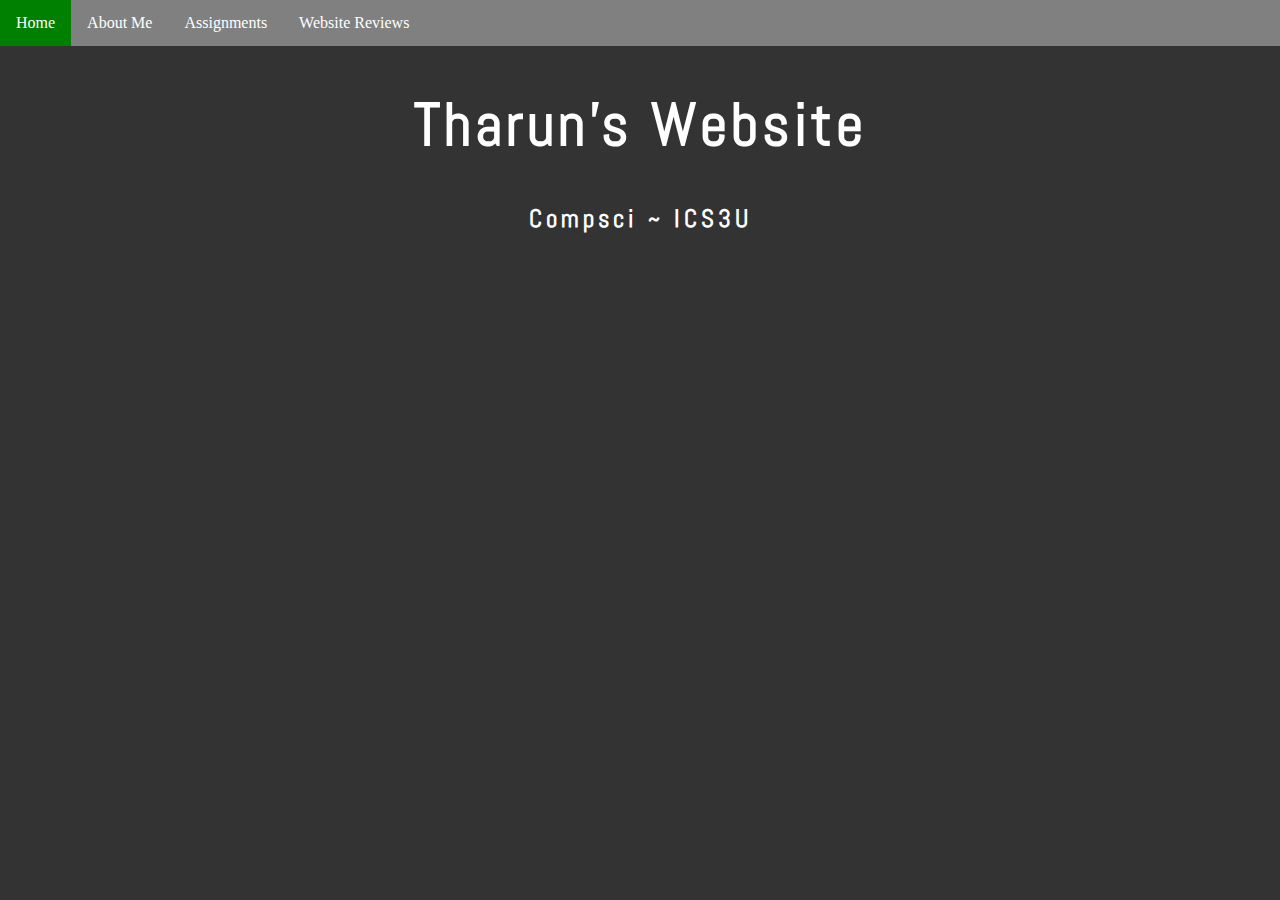
==== index.html @ 9ab6280e "q" ====
<!DOCTYPE html>
<html>
<head>

<link rel="stylesheet" type="text/css" href="CSS/style.css">

<script type="text/javascript" src="script.js"></script>

<link href="https://fonts.googleapis.com/css?family=Abel" rel="stylesheet">

<meta name="viewport" content="width=device-width, initial-scale=1">

</head>

<body>

  <ul>
  <li><a class="active" href="index.html">Home</a></li>
  <li><a href="doggo">About Me</a></li>
  <li><a href="#contact">Assignments</a></li>
  <li><a href="webrev.html">Website Reviews</a></li>
</ul>

<script>on("overlay")</script>

<div id="overlay" onclick="off()">
  <div id="text">Welcome</div>
</div>

<!-- <div style="padding:20px">
  <button onclick="on()">Turn on overlay effect</button>
</div>
 -->


<h1></h1>
 
 
<header></header>
  

   


<h1>Tharun's Website</h1>
<h2>Compsci ~ ICS3U</h2>
<script>
function on() {
  document.getElementById("overlay").style.display = "block";
}

function off() {
  document.getElementById("overlay").style.display = "none";
}
</script>
</body>
</html>
---- CSS/style.css ----
ul {
  list-style-type: none;
  margin: 0;
  padding: 0;
  overflow: hidden;
  background-color: gray;
}

li {
  float: left;
}

li a {
  display: block;
  color: white;
  text-align: center;
  padding: 14px 16px;
  text-decoration: none;
}

li a:hover:not(.active) {
  background-color: Green;
}

.active {
  background-color: Green;
}


*{
    -webkit-box-sizing: border-box;
    box-sizing: border-box;
}
html, body{
    height: 100%;
    margin: 0;
    padding: 0;
    background-color: #333;
    overflow: hidden;
}


body {
 background-image: url("http://www.technocrazed.com/wp-content/uploads/2015/11/Cool-Black-And-White-Wallpapers-Resolution-1920x1080-Desktop-Backgrounds-19.jpg");
 background-repeat: no-repeat;
 background-size: cover;

   }

   h1 {
font-family: 'Abel', sans-serif;
font-size: 60px ;
color: #FFFFFF;
letter-spacing: 4px;
text-align: center;
   }

h2 {
font-family: 'Abel', sans-serif;
font-size: 25px ;
color: #FFFFFF;
letter-spacing: 4px;
text-align: center;

}

#overlay {
  position: fixed;
  display: none;
  width: 100%;
  height: 100%;
  top: 0;
  left: 0;
  right: 0;
  bottom: 0;
  background-color: rgba(0,0,0,0.5);
  z-index: 2;
  cursor: pointer;
}

#text{
  position: absolute;
  top: 50%;
  left: 50%;
  font-size: 50px;
  color: white;
  transform: translate(-50%,-50%);
  -ms-transform: translate(-50%,-50%);
}
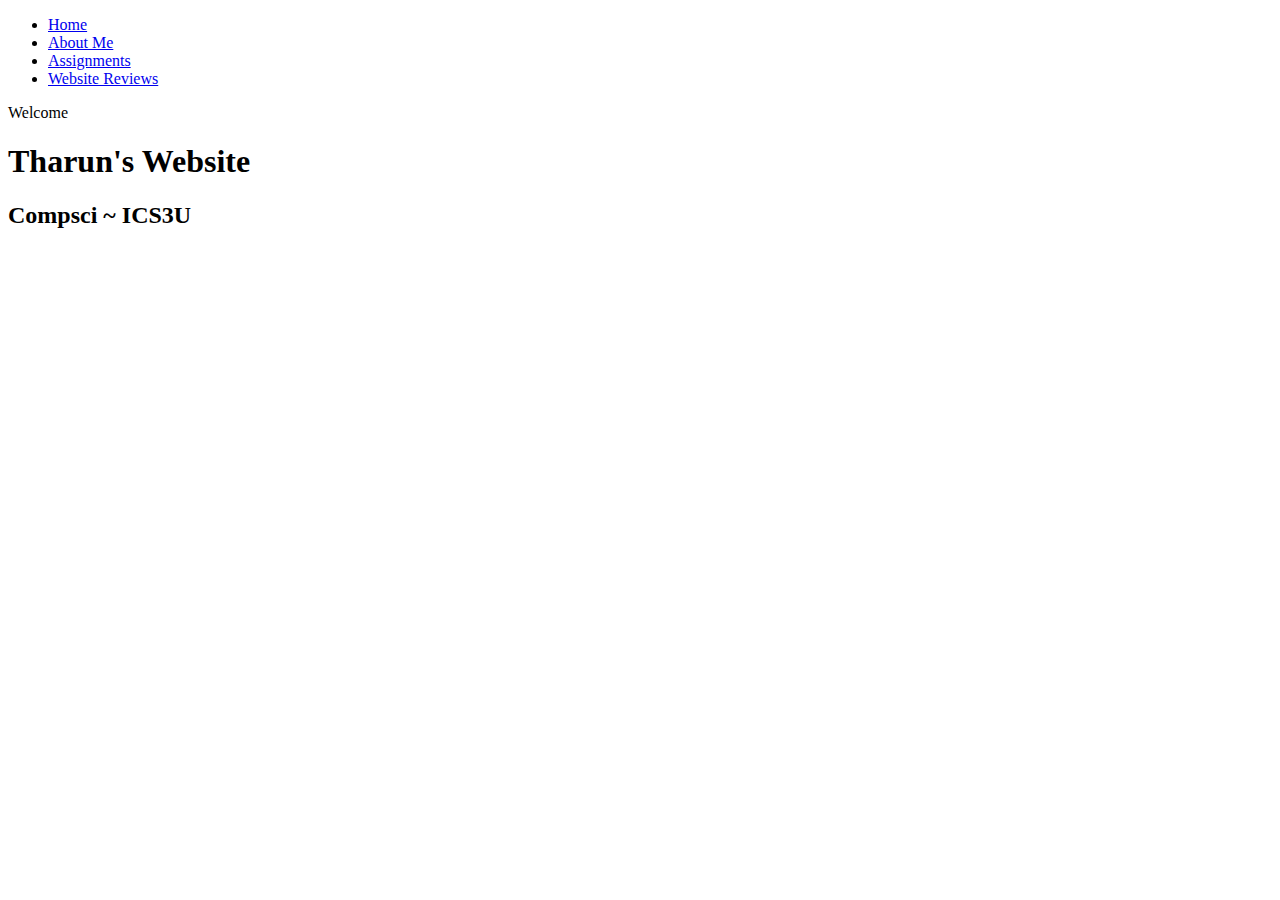
==== commit 51b428aa: "i" ====
--- a/index.html
+++ b/index.html
@@ -4,7 +4,9 @@
 
 <link rel="stylesheet" type="text/css" href="CSS/style.css">
 
-<script type="text/javascript" src="script.js"></script>
+<script type="text/javascript" src= "main.js"></script>
+
+<script> on() </script>
 
 <link href="https://fonts.googleapis.com/css?family=Abel" rel="stylesheet">
 
@@ -21,7 +23,17 @@
   <li><a href="webrev.html">Website Reviews</a></li>
 </ul>
 
-<script>on("overlay")</script>
+<script>
+  
+function on() {
+  document.getElementById("overlay").style.display = "block";
+}
+
+function off() {
+  document.getElementById("overlay").style.display = "none";
+} 
+
+</script>
 
 <div id="overlay" onclick="off()">
   <div id="text">Welcome</div>
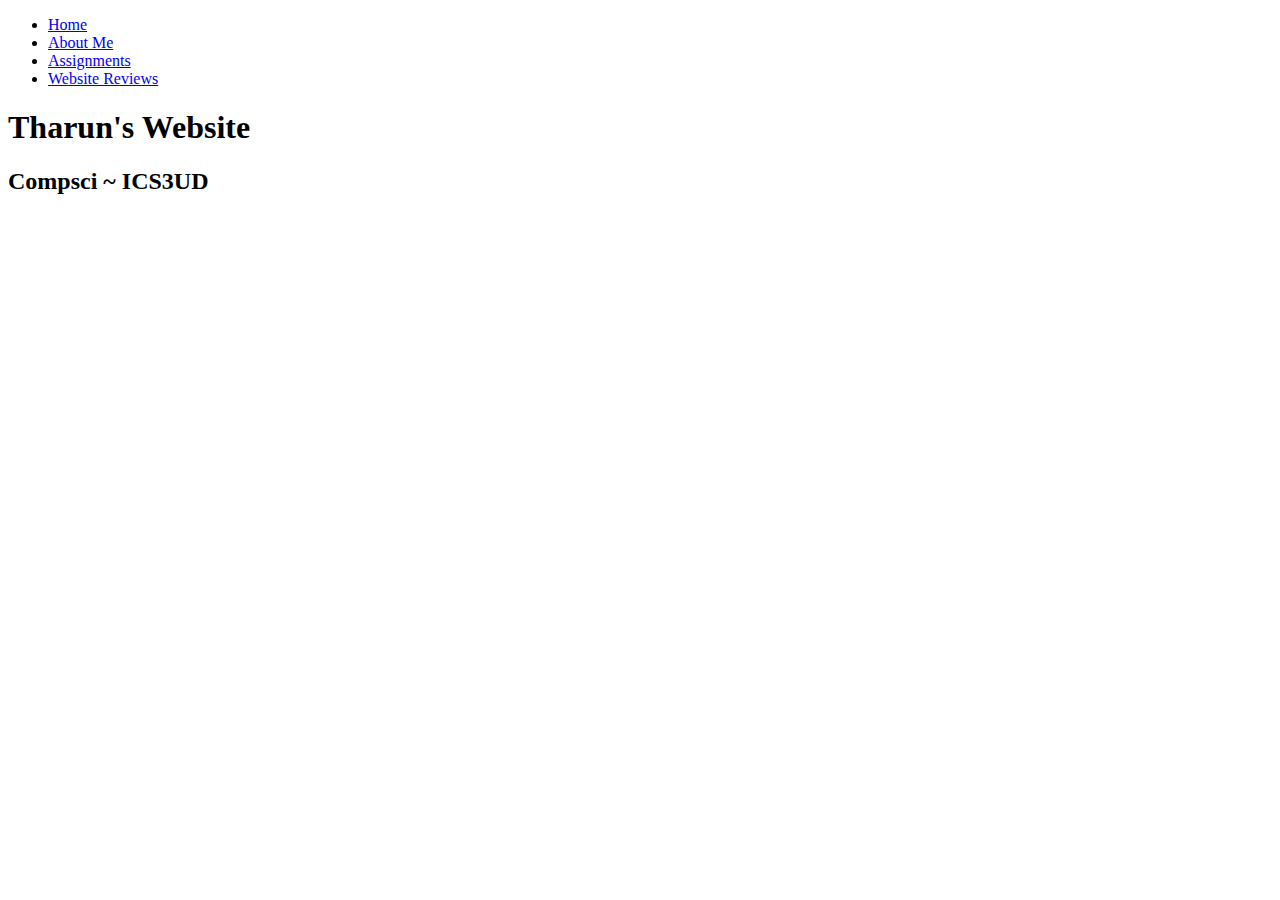
==== commit 7e34dd78: "Update index.html" ====
--- a/index.html
+++ b/index.html
@@ -4,14 +4,9 @@
 
 <link rel="stylesheet" type="text/css" href="CSS/style.css">
 
-<script type="text/javascript" src= "main.js"></script>
-
-<script> on() </script>
+<script type="text/javascript" src="script.js"></script>
 
 <link href="https://fonts.googleapis.com/css?family=Abel" rel="stylesheet">
-
-<meta name="viewport" content="width=device-width, initial-scale=1">
-
 </head>
 
 <body>
@@ -23,48 +18,7 @@
   <li><a href="webrev.html">Website Reviews</a></li>
 </ul>
 
-<script>
-  
-function on() {
-  document.getElementById("overlay").style.display = "block";
-}
-
-function off() {
-  document.getElementById("overlay").style.display = "none";
-} 
-
-</script>
-
-<div id="overlay" onclick="off()">
-  <div id="text">Welcome</div>
-</div>
-
-<!-- <div style="padding:20px">
-  <button onclick="on()">Turn on overlay effect</button>
-</div>
- -->
-
-
-<h1></h1>
- 
- 
-<header></header>
-  
-
-   
-
-
 <h1>Tharun's Website</h1>
-<h2>Compsci ~ ICS3U</h2>
-<script>
-function on() {
-  document.getElementById("overlay").style.display = "block";
-}
-
-function off() {
-  document.getElementById("overlay").style.display = "none";
-}
-</script>
+<h2>Compsci ~ ICS3UD</h2>
 </body>
 </html>
-
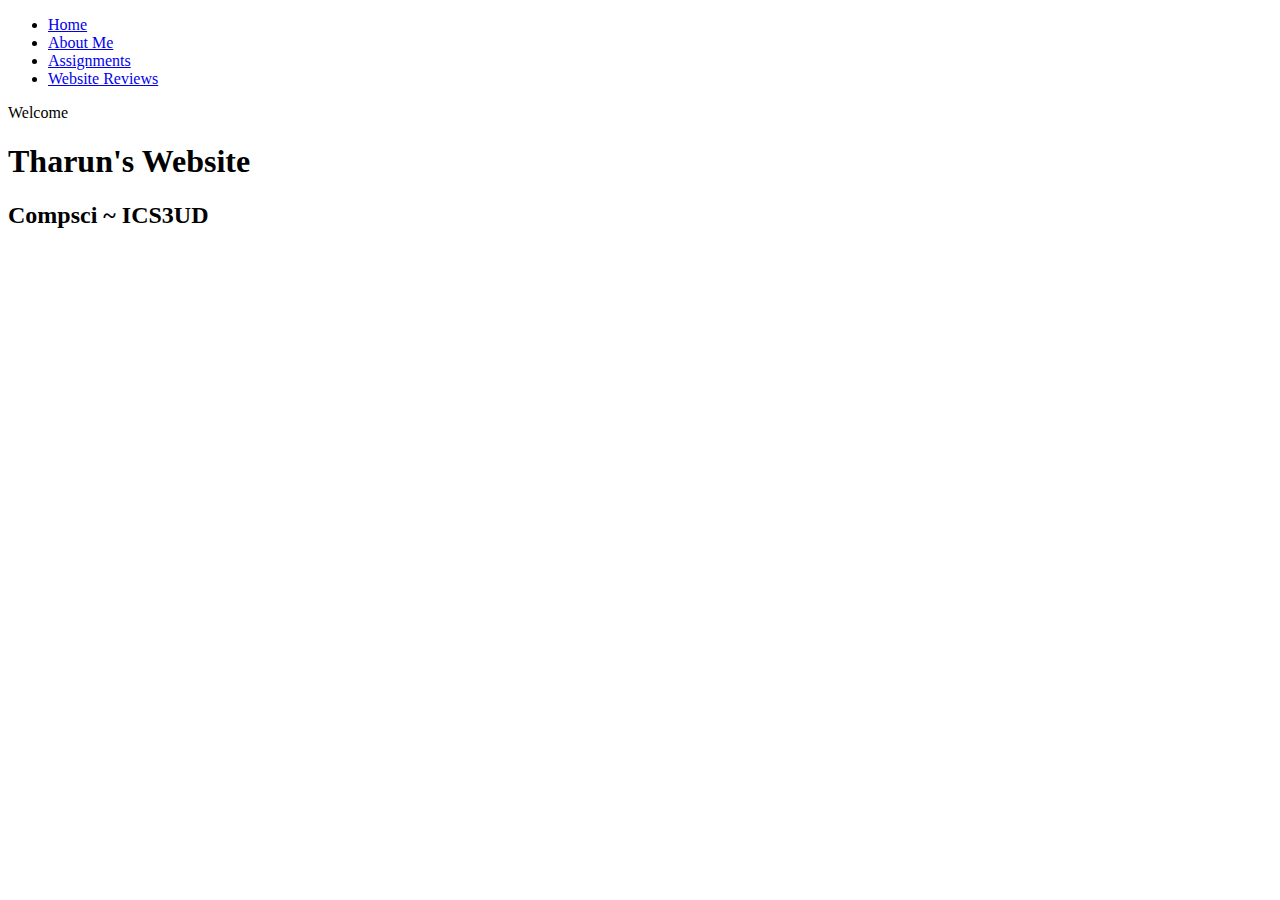
==== commit ed131d9f: "Merge branch 'gh-pages' of https://github.com/TharunSakthi/Website_CompSci_ICS3U into gh-pages" ====
--- a/index.html
+++ b/index.html
@@ -4,13 +4,23 @@
 
 <link rel="stylesheet" type="text/css" href="CSS/style.css">
 
-<script type="text/javascript" src="script.js"></script>
+
+<script type="text/javascript" src="JS/main.js"></script>
+
+<script type="text/javascript" src= "main.js"></script>
+
+<script> on() </script>
+
 
 <link href="https://fonts.googleapis.com/css?family=Abel" rel="stylesheet">
+
+<meta name="viewport" content="width=device-width, initial-scale=1">
+
+<script>on()</script>
+
 </head>
 
-<body>
-
+<body id="overlay">
   <ul>
   <li><a class="active" href="index.html">Home</a></li>
   <li><a href="doggo">About Me</a></li>
@@ -18,7 +28,45 @@
   <li><a href="webrev.html">Website Reviews</a></li>
 </ul>
 
+<script>on()</script>
+
+<script>
+  
+function on() {
+  document.getElementById("overlay").style.display = "block";
+}
+
+function off() {
+  document.getElementById("overlay").style.display = "none";
+} 
+
+</script>
+
+
+<div id="overlay" onclick="off()">
+  <div id="text">Welcome</div>
+</div>
+
+<!-- <div style="padding:20px">
+  <button onclick="on()">Turn on overlay effect</button>
+</div>
+ -->
+
+
+<h1></h1>
+ 
+ 
+<header></header>
+  
+
+   
+
+
 <h1>Tharun's Website</h1>
+
 <h2>Compsci ~ ICS3UD</h2>
+
+
 </body>
 </html>
+
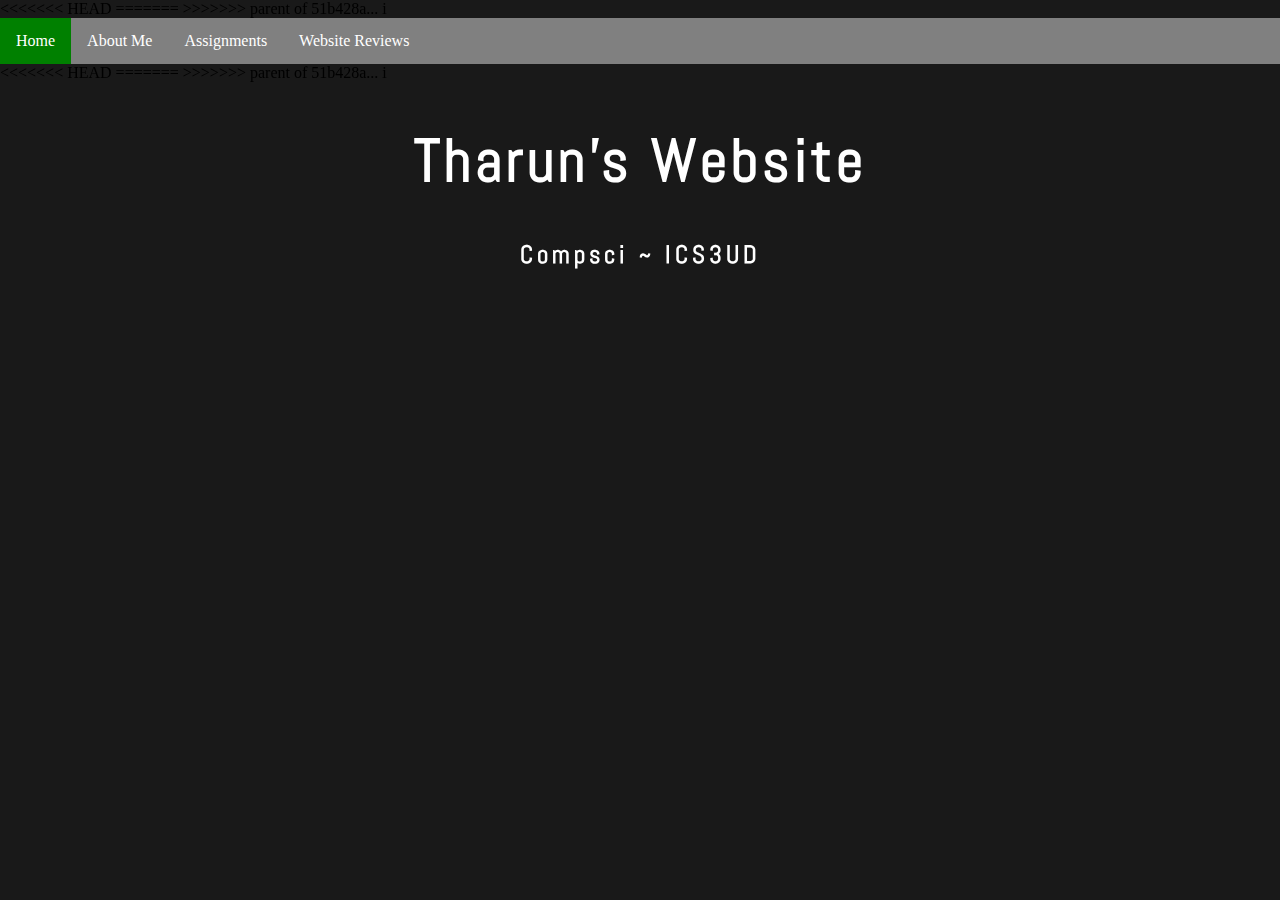
==== commit d37228e7: "Revert" ====
--- a/index.html
+++ b/index.html
@@ -4,12 +4,16 @@
 
 <link rel="stylesheet" type="text/css" href="CSS/style.css">
 
+<<<<<<< HEAD
 
 <script type="text/javascript" src="JS/main.js"></script>
 
 <script type="text/javascript" src= "main.js"></script>
 
 <script> on() </script>
+=======
+<script type="text/javascript" src="script.js"></script>
+>>>>>>> parent of 51b428a... i
 
 
 <link href="https://fonts.googleapis.com/css?family=Abel" rel="stylesheet">
@@ -28,6 +32,7 @@
   <li><a href="webrev.html">Website Reviews</a></li>
 </ul>
 
+<<<<<<< HEAD
 <script>on()</script>
 
 <script>
@@ -41,6 +46,9 @@
 } 
 
 </script>
+=======
+<script>on("overlay")</script>
+>>>>>>> parent of 51b428a... i
 
 
 <div id="overlay" onclick="off()">
--- a/CSS/style.css
+++ b/CSS/style.css
@@ -0,0 +1,89 @@
+ul {
+  list-style-type: none;
+  margin: 0;
+  padding: 0;
+  overflow: hidden;
+  background-color: gray;
+}
+
+li {
+  float: left;
+}
+
+li a {
+  display: block;
+  color: white;
+  text-align: center;
+  padding: 14px 16px;
+  text-decoration: none;
+}
+
+li a:hover:not(.active) {
+  background-color: Green;
+}
+
+.active {
+  background-color: Green;
+}
+
+
+*{
+    -webkit-box-sizing: border-box;
+    box-sizing: border-box;
+}
+html, body{
+    height: 100%;
+    margin: 0;
+    padding: 0;
+    background-color: #333;
+    overflow: hidden;
+}
+
+
+body {
+ background-image: url("http://www.technocrazed.com/wp-content/uploads/2015/11/Cool-Black-And-White-Wallpapers-Resolution-1920x1080-Desktop-Backgrounds-19.jpg");
+ background-repeat: no-repeat;
+ background-size: cover;
+
+   }
+
+   h1 {
+font-family: 'Abel', sans-serif;
+font-size: 60px ;
+color: #FFFFFF;
+letter-spacing: 4px;
+text-align: center;
+   }
+
+h2 {
+font-family: 'Abel', sans-serif;
+font-size: 25px ;
+color: #FFFFFF;
+letter-spacing: 4px;
+text-align: center;
+
+}
+
+#overlay {
+  position: fixed;
+  display: none;
+  width: 100%;
+  height: 100%;
+  top: 0;
+  left: 0;
+  right: 0;
+  bottom: 0;
+  background-color: rgba(0,0,0,0.5);
+  z-index: 2;
+  cursor: pointer;
+}
+
+#text{
+  position: absolute;
+  top: 50%;
+  left: 50%;
+  font-size: 50px;
+  color: white;
+  transform: translate(-50%,-50%);
+  -ms-transform: translate(-50%,-50%);
+}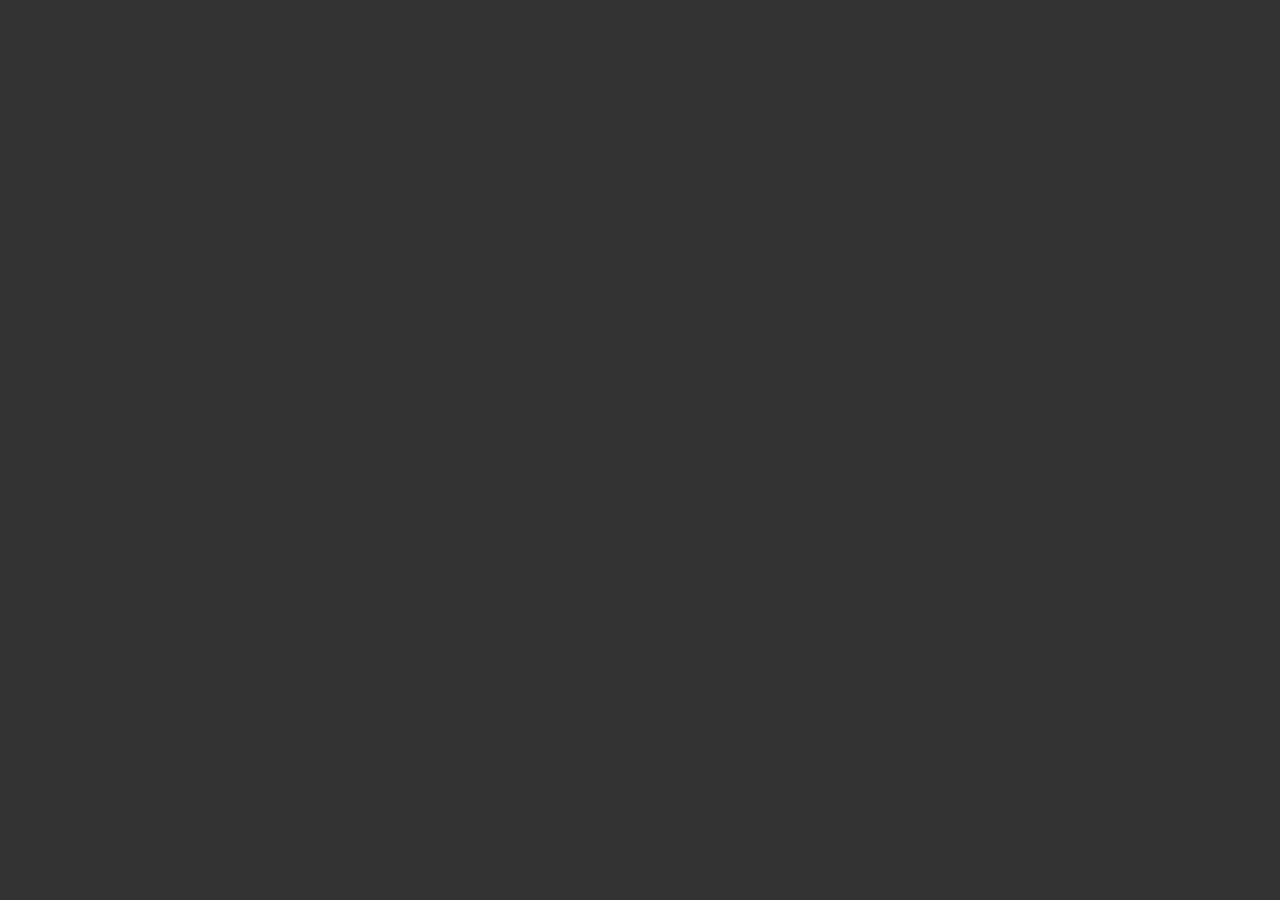
==== commit 7fbd030a: "Revert" ====
--- a/index.html
+++ b/index.html
@@ -4,16 +4,16 @@
 
 <link rel="stylesheet" type="text/css" href="CSS/style.css">
 
-<<<<<<< HEAD
+
 
 <script type="text/javascript" src="JS/main.js"></script>
 
 <script type="text/javascript" src= "main.js"></script>
 
 <script> on() </script>
-=======
+
 <script type="text/javascript" src="script.js"></script>
->>>>>>> parent of 51b428a... i
+
 
 
 <link href="https://fonts.googleapis.com/css?family=Abel" rel="stylesheet">
@@ -32,33 +32,6 @@
   <li><a href="webrev.html">Website Reviews</a></li>
 </ul>
 
-<<<<<<< HEAD
-<script>on()</script>
-
-<script>
-  
-function on() {
-  document.getElementById("overlay").style.display = "block";
-}
-
-function off() {
-  document.getElementById("overlay").style.display = "none";
-} 
-
-</script>
-=======
-<script>on("overlay")</script>
->>>>>>> parent of 51b428a... i
-
-
-<div id="overlay" onclick="off()">
-  <div id="text">Welcome</div>
-</div>
-
-<!-- <div style="padding:20px">
-  <button onclick="on()">Turn on overlay effect</button>
-</div>
- -->
 
 
 <h1></h1>
